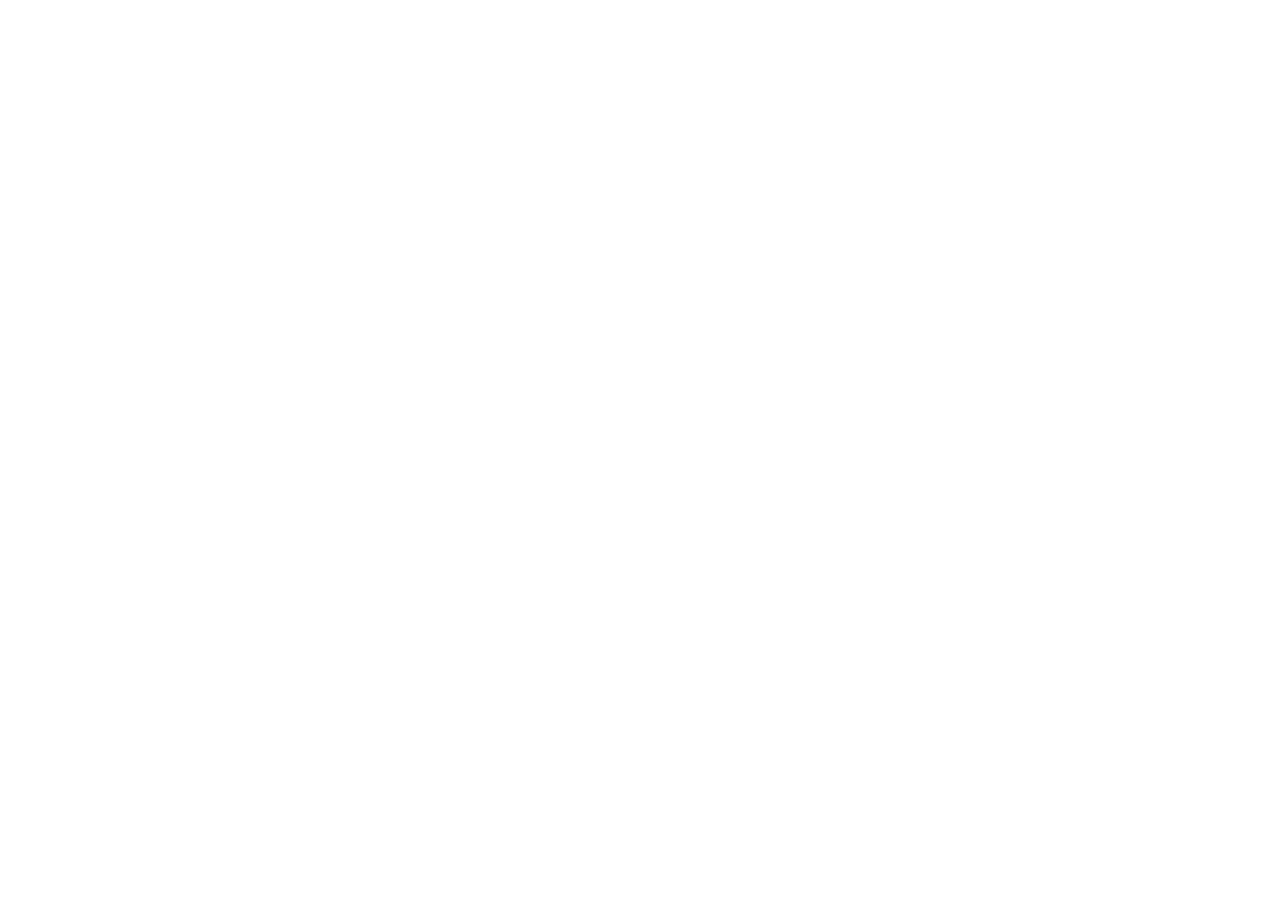
==== assets/index.html @ fb557461 "Basic html skeleton" ====
<!DOCTYPE html>
<html lang="en">
<head>
    <meta charset="UTF-8">
    <meta http-equiv="X-UA-Compatible" content="IE=edge">
    <meta name="viewport" content="width=device-width, initial-scale=1.0">
    <title>Document</title>
</head>
<body>
    <!--Header will contain title, search bar, and navbar-->
    <header class = "temp-billboard">
        

        <div class = "search-bar">

        </div>

        <nav>

        </nav>
    </header>

    <!--This is where we'll add boxes with weather, wikipedia info, etc-->
    <main class = "country-info">

    </main>

    <!--Footer can have license or somesuch-->
    <footer>

    </footer>

</body>
</html>
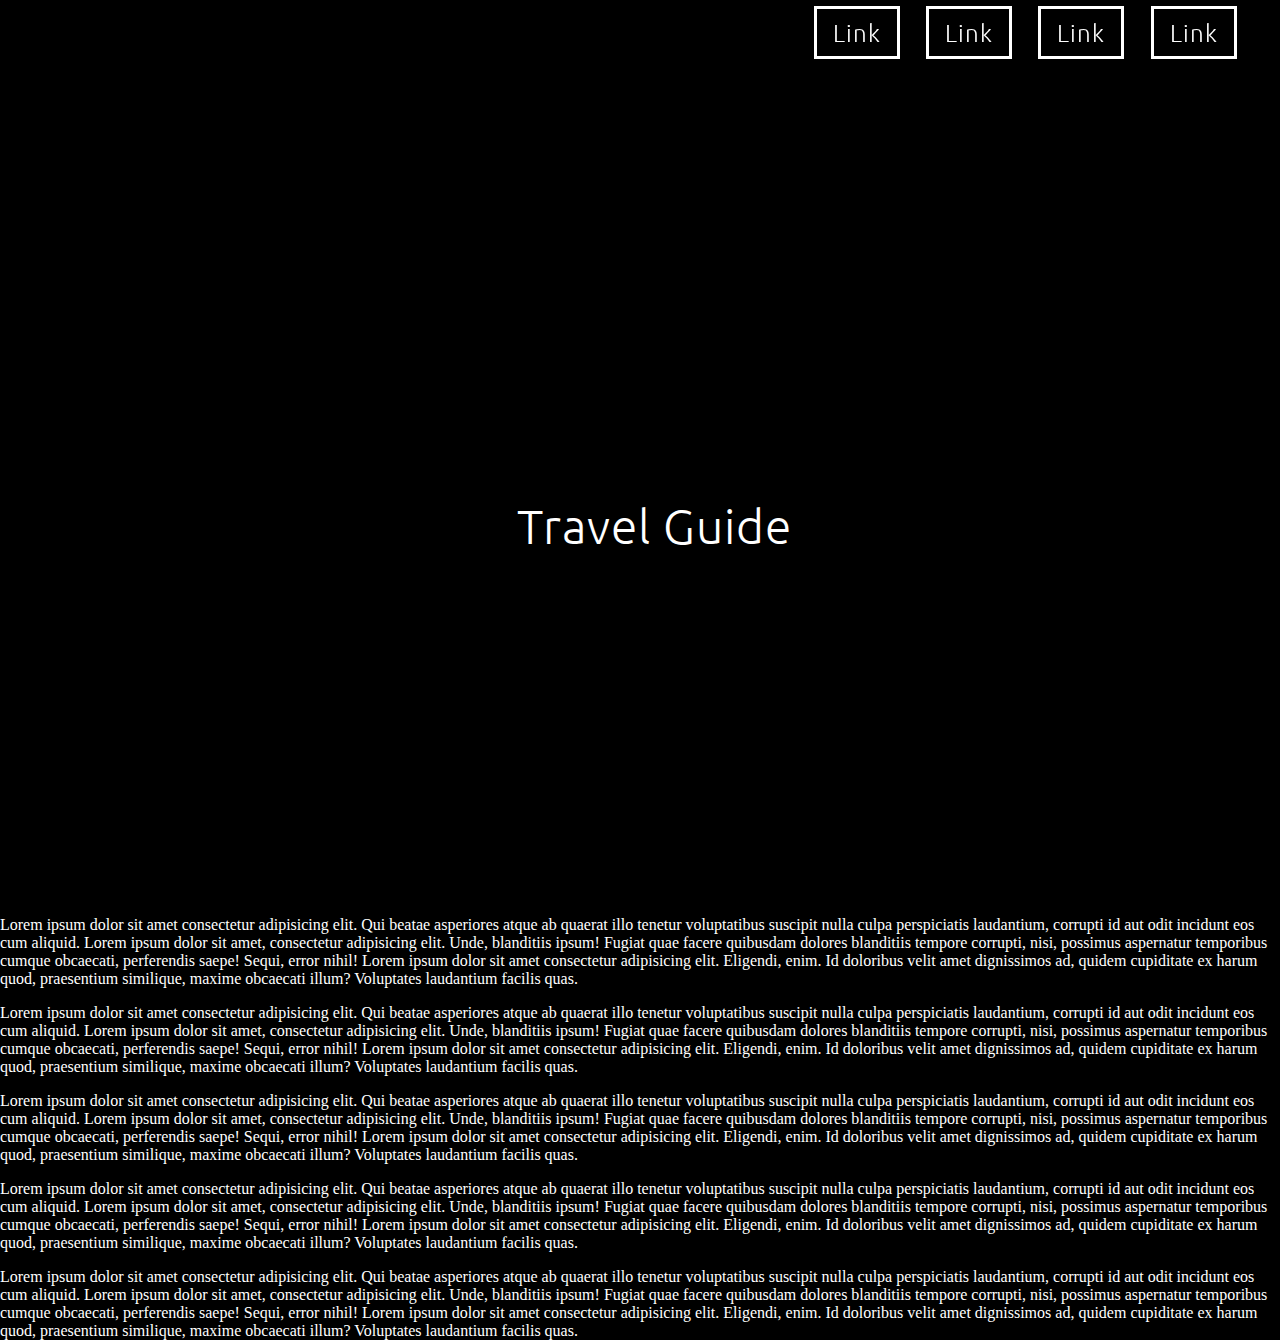
==== commit fa96c4ea: "created and styled header with placeholder links and some placeholder text on body" ====
--- a/assets/index.html
+++ b/assets/index.html
@@ -1,34 +1,56 @@
 <!DOCTYPE html>
 <html lang="en">
-<head>
-    <meta charset="UTF-8">
-    <meta http-equiv="X-UA-Compatible" content="IE=edge">
-    <meta name="viewport" content="width=device-width, initial-scale=1.0">
-    <title>Document</title>
-</head>
-<body>
+  <head>
+    <meta charset="UTF-8" />
+    <meta http-equiv="X-UA-Compatible" content="IE=edge" />
+    <meta name="viewport" content="width=device-width, initial-scale=1.0" />
+    <link rel="preconnect" href="https://fonts.googleapis.com" />
+    <link rel="preconnect" href="https://fonts.gstatic.com" crossorigin />
+    <link
+      href="https://fonts.googleapis.com/css2?family=Ubuntu:wght@500&display=swap"
+      rel="stylesheet"
+    />
+    <link
+      rel="stylesheet"
+      href="https://cdn.jsdelivr.net/npm/bootstrap@4.6.0/dist/css/bootstrap.min.css"
+      integrity="sha384-B0vP5xmATw1+K9KRQjQERJvTumQW0nPEzvF6L/Z6nronJ3oUOFUFpCjEUQouq2+l"
+      crossorigin="anonymous"
+    />
+    <link rel="stylesheet" href="./css/style.css" />
+    <title>Travel Guide</title>
+  </head>
+  <body>
     <!--Header will contain title, search bar, and navbar-->
-    <header class = "temp-billboard">
-        
+    <header>
+    <nav>
+        <div class="nav-bg"></div>
+        <ul>
+          <li><a href="">Link</a></li>
+          <li><a href="">Link</a></li>
+          <li><a href="">Link</a></li>
+          <li><a href="">Link</a></li>
+        </ul>
+      </nav>
+      <div class="hero">
+        <h1>Travel Guide</h1>
+    </header>
+    <div class="content-wrapper"><p>Lorem ipsum dolor sit amet consectetur adipisicing elit. Qui beatae asperiores atque ab quaerat illo tenetur voluptatibus suscipit nulla culpa perspiciatis laudantium, corrupti id aut odit incidunt eos cum aliquid. Lorem ipsum dolor sit amet, consectetur adipisicing elit. Unde, blanditiis ipsum! Fugiat quae facere quibusdam dolores blanditiis tempore corrupti, nisi, possimus aspernatur temporibus cumque obcaecati, perferendis saepe! Sequi, error nihil! Lorem ipsum dolor sit amet consectetur adipisicing elit. Eligendi, enim. Id doloribus velit amet dignissimos ad, quidem cupiditate ex harum quod, praesentium similique, maxime obcaecati illum? Voluptates laudantium facilis quas.</p>
+    <p>Lorem ipsum dolor sit amet consectetur adipisicing elit. Qui beatae asperiores atque ab quaerat illo tenetur voluptatibus suscipit nulla culpa perspiciatis laudantium, corrupti id aut odit incidunt eos cum aliquid. Lorem ipsum dolor sit amet, consectetur adipisicing elit. Unde, blanditiis ipsum! Fugiat quae facere quibusdam dolores blanditiis tempore corrupti, nisi, possimus aspernatur temporibus cumque obcaecati, perferendis saepe! Sequi, error nihil! Lorem ipsum dolor sit amet consectetur adipisicing elit. Eligendi, enim. Id doloribus velit amet dignissimos ad, quidem cupiditate ex harum quod, praesentium similique, maxime obcaecati illum? Voluptates laudantium facilis quas.</p>
+    <p>Lorem ipsum dolor sit amet consectetur adipisicing elit. Qui beatae asperiores atque ab quaerat illo tenetur voluptatibus suscipit nulla culpa perspiciatis laudantium, corrupti id aut odit incidunt eos cum aliquid. Lorem ipsum dolor sit amet, consectetur adipisicing elit. Unde, blanditiis ipsum! Fugiat quae facere quibusdam dolores blanditiis tempore corrupti, nisi, possimus aspernatur temporibus cumque obcaecati, perferendis saepe! Sequi, error nihil! Lorem ipsum dolor sit amet consectetur adipisicing elit. Eligendi, enim. Id doloribus velit amet dignissimos ad, quidem cupiditate ex harum quod, praesentium similique, maxime obcaecati illum? Voluptates laudantium facilis quas.</p>
+    <p>Lorem ipsum dolor sit amet consectetur adipisicing elit. Qui beatae asperiores atque ab quaerat illo tenetur voluptatibus suscipit nulla culpa perspiciatis laudantium, corrupti id aut odit incidunt eos cum aliquid. Lorem ipsum dolor sit amet, consectetur adipisicing elit. Unde, blanditiis ipsum! Fugiat quae facere quibusdam dolores blanditiis tempore corrupti, nisi, possimus aspernatur temporibus cumque obcaecati, perferendis saepe! Sequi, error nihil! Lorem ipsum dolor sit amet consectetur adipisicing elit. Eligendi, enim. Id doloribus velit amet dignissimos ad, quidem cupiditate ex harum quod, praesentium similique, maxime obcaecati illum? Voluptates laudantium facilis quas.</p>
+    <p>Lorem ipsum dolor sit amet consectetur adipisicing elit. Qui beatae asperiores atque ab quaerat illo tenetur voluptatibus suscipit nulla culpa perspiciatis laudantium, corrupti id aut odit incidunt eos cum aliquid. Lorem ipsum dolor sit amet, consectetur adipisicing elit. Unde, blanditiis ipsum! Fugiat quae facere quibusdam dolores blanditiis tempore corrupti, nisi, possimus aspernatur temporibus cumque obcaecati, perferendis saepe! Sequi, error nihil! Lorem ipsum dolor sit amet consectetur adipisicing elit. Eligendi, enim. Id doloribus velit amet dignissimos ad, quidem cupiditate ex harum quod, praesentium similique, maxime obcaecati illum? Voluptates laudantium facilis quas.</p>
+    </div>
+    <!--This is where we'll add boxes with weather, wikipedia info, etc-->
+    <main class="country-info">
+      <article class="wiki-article"></article>
 
-        <div class = "search-bar">
-
-        </div>
-
-        <nav>
-
-        </nav>
-    </header>
-
-    <!--This is where we'll add boxes with weather, wikipedia info, etc-->
-    <main class = "country-info">
-
+      <article class="weather-article"></article>
     </main>
 
     <!--Footer can have license or somesuch-->
-    <footer>
+    <footer></footer>
 
-    </footer>
-
-</body>
-</html>+    <script src="https://cdnjs.cloudflare.com/ajax/libs/jquery/3.2.1/jquery.min.js"></script>
+    <script src="./js/script.js"></script>
+  </body>
+</html>
--- a/assets/css/style.css
+++ b/assets/css/style.css
@@ -0,0 +1,129 @@
+
+body {
+  margin: 0;
+  padding: 0;
+  height: 100vw;
+  background: black;
+  color: white;
+}
+
+nav {
+  position: fixed;
+  z-index: 9999;
+  top: 0;
+  left: 0;
+  width: 100%;
+  height: 35px;
+}
+
+nav ul {
+  list-style: none;
+  margin: 0;
+  padding: .2em 2em;
+  float: right;
+}
+
+nav ul li {
+  display: inline-flex;
+  text-align: center;
+  margin: 0;
+  padding: .2rem .7rem;
+}
+nav ul li a{
+    position:relative;
+    z-index: 1;
+    border: solid white;
+    padding: .5rem 1rem .5rem 1rem;
+}
+nav ul li a:hover{
+    color: white;
+    text-decoration: none;
+}
+nav ul li a:after{
+    display: block;
+    position: absolute;
+    top: 0;
+    left: 0;
+    bottom: 0;
+    right: 0;
+    margin: auto;
+    width: 100%;
+    height: 1px;
+    content: '.';
+    color: transparent;
+    background-color: #0cbaba;
+    background-image: linear-gradient(315deg, #0cbaba 0%, #380036 74%);
+    visibility: none;
+    opacity: 0;
+    z-index: -1;
+  }
+nav ul li a:hover:after{
+    opacity: 1;
+    visibility: visible;
+    height: 100%;
+}
+nav ul li a,
+nav ul li a:after,
+nav ul li a:before {
+  transition: all .5s;
+}
+
+nav a {
+  width: 100%;
+  height: 100%;
+  color: white;
+  text-decoration: none;
+  font-family: Ubuntu;
+  font-size: 1.5rem;
+  font-weight: lighter;
+  letter-spacing: 1px;
+  transition: .25s ease-in-out;
+}
+
+.nav-bg {
+  content: '';
+  position: absolute;
+  display: block;
+  top: -200%;
+  width: 100%;
+  height: 200%;
+  z-index: -1;
+  background: rgb(50, 50, 50);
+  transition: .45s ease-in-out;
+}
+
+.bg-hidden {
+  top: -200%;
+  opacity: 0;
+}
+
+.bg-visible {
+  top: 0;
+  opacity: 1;
+}
+
+h1 {
+  text-align: center;
+  font-family: Ubuntu;
+  letter-spacing: 1px;
+}
+
+.hero {
+  position: relative;
+  width: 100%;
+  height: 900px;
+  background: rgb(50, 50, 50);
+  background: url(https://doninmass.files.wordpress.com/2013/04/walking-in-rain-painting-wallpaper-hd.jpg) no-repeat 50% 50% fixed;
+  background-size: 130%;
+  overflow: hidden;
+}
+
+.hero h1 {
+  position: absolute;
+  top: 50%;
+  left: 0;
+  width: 100%;
+  padding: .3em;
+  font-size: 3em;
+  font-weight: lighter;
+}
